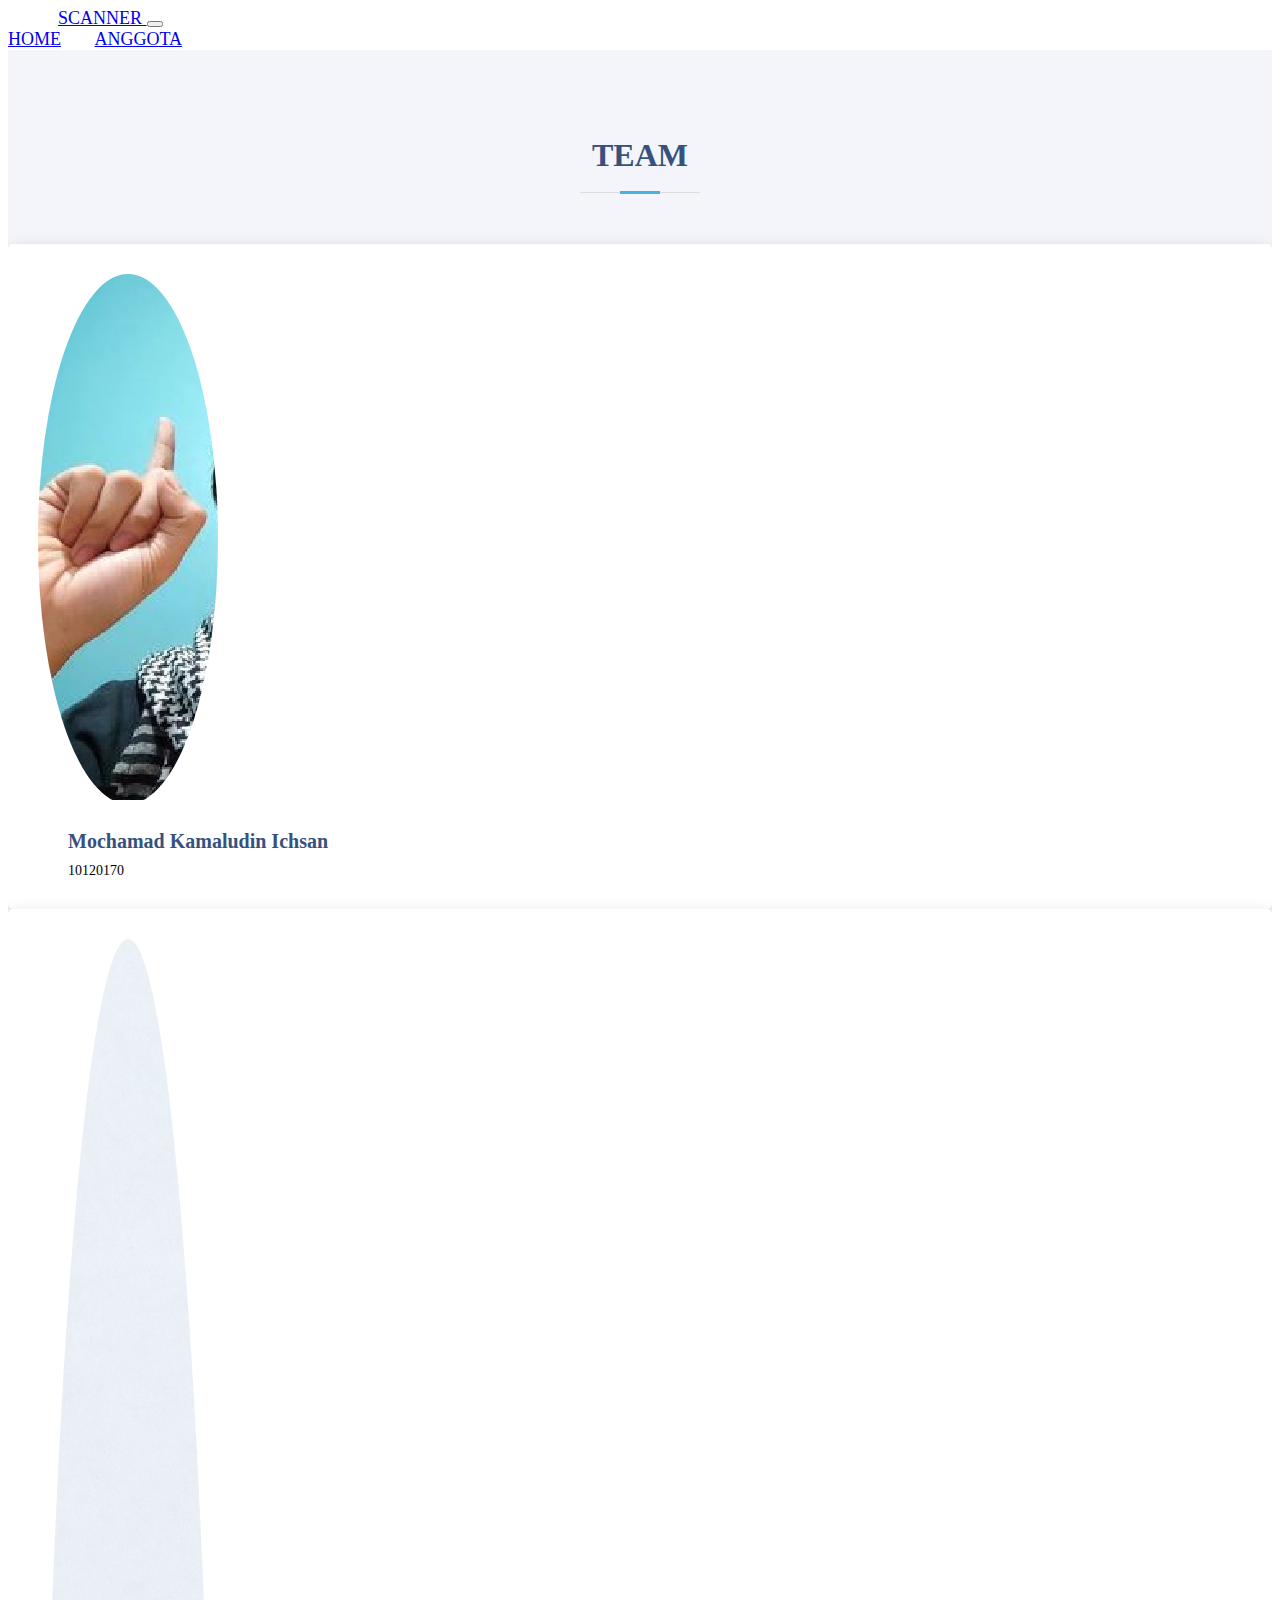
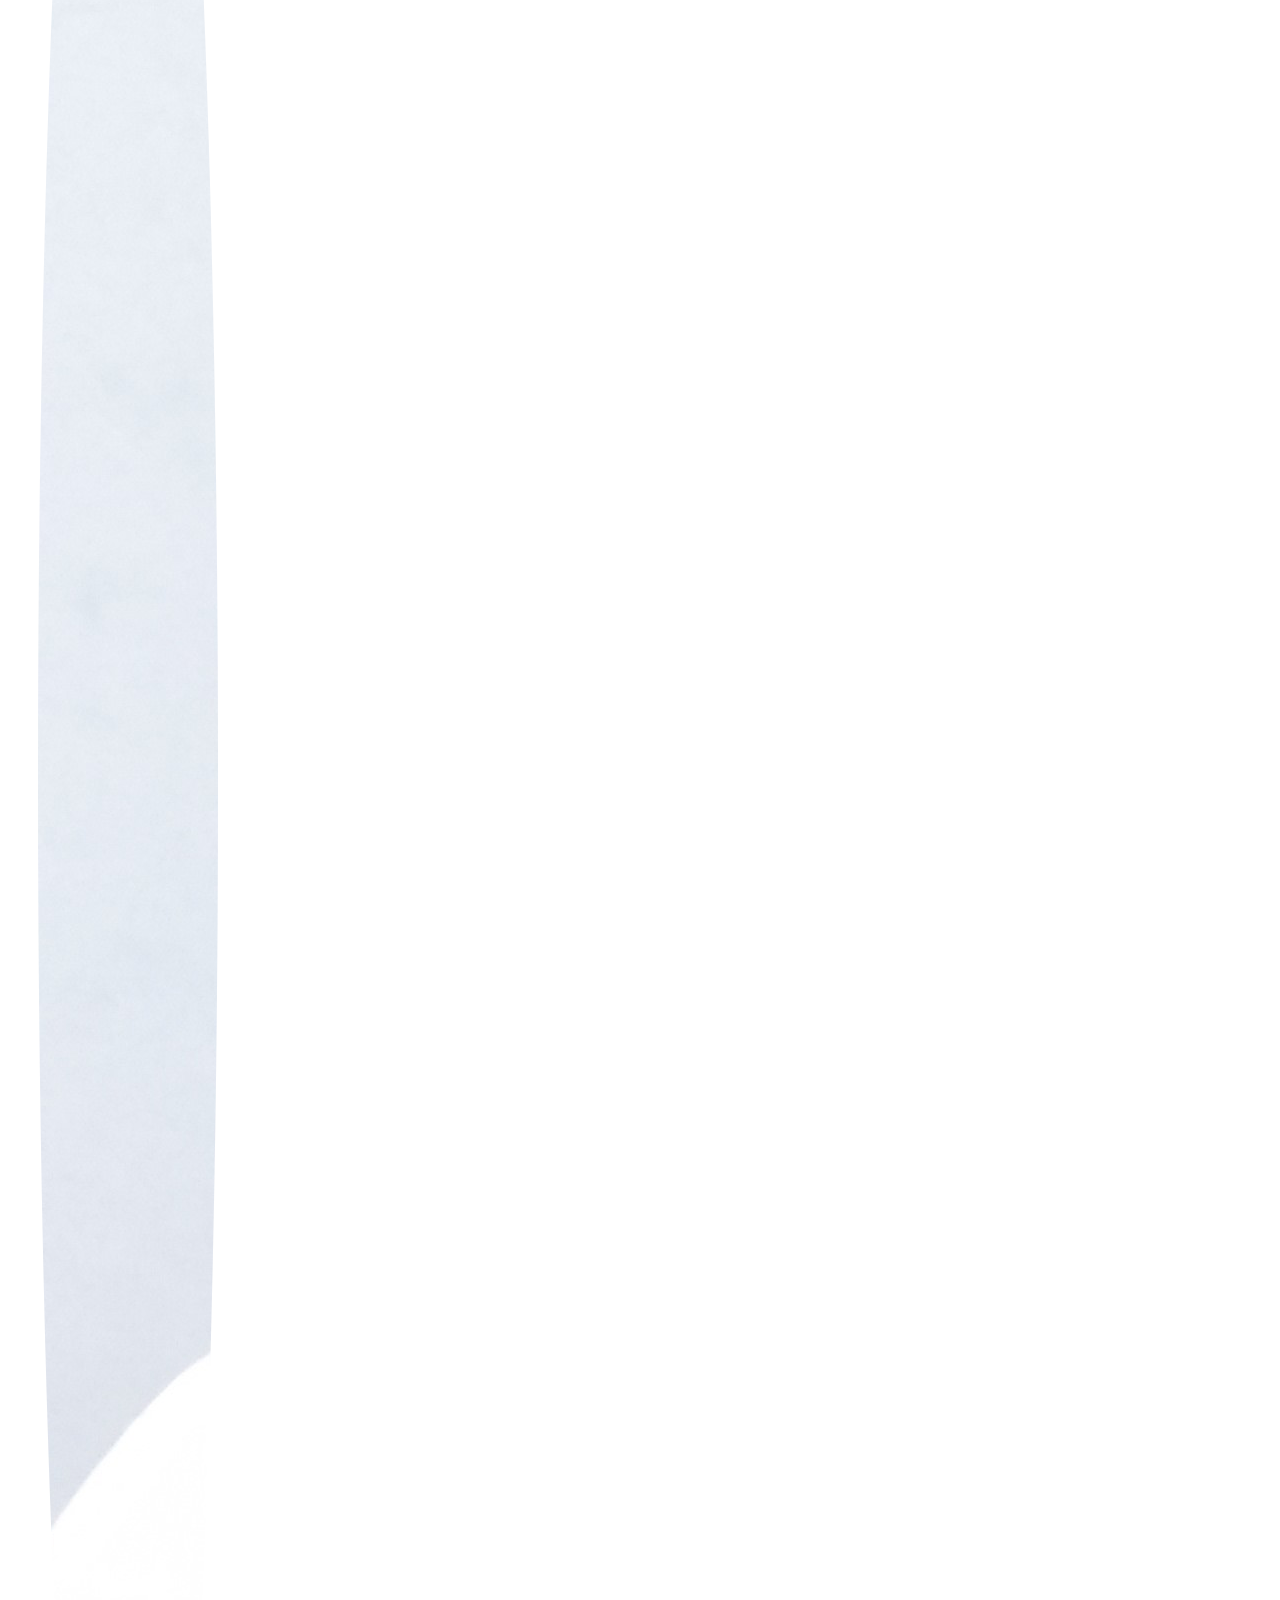
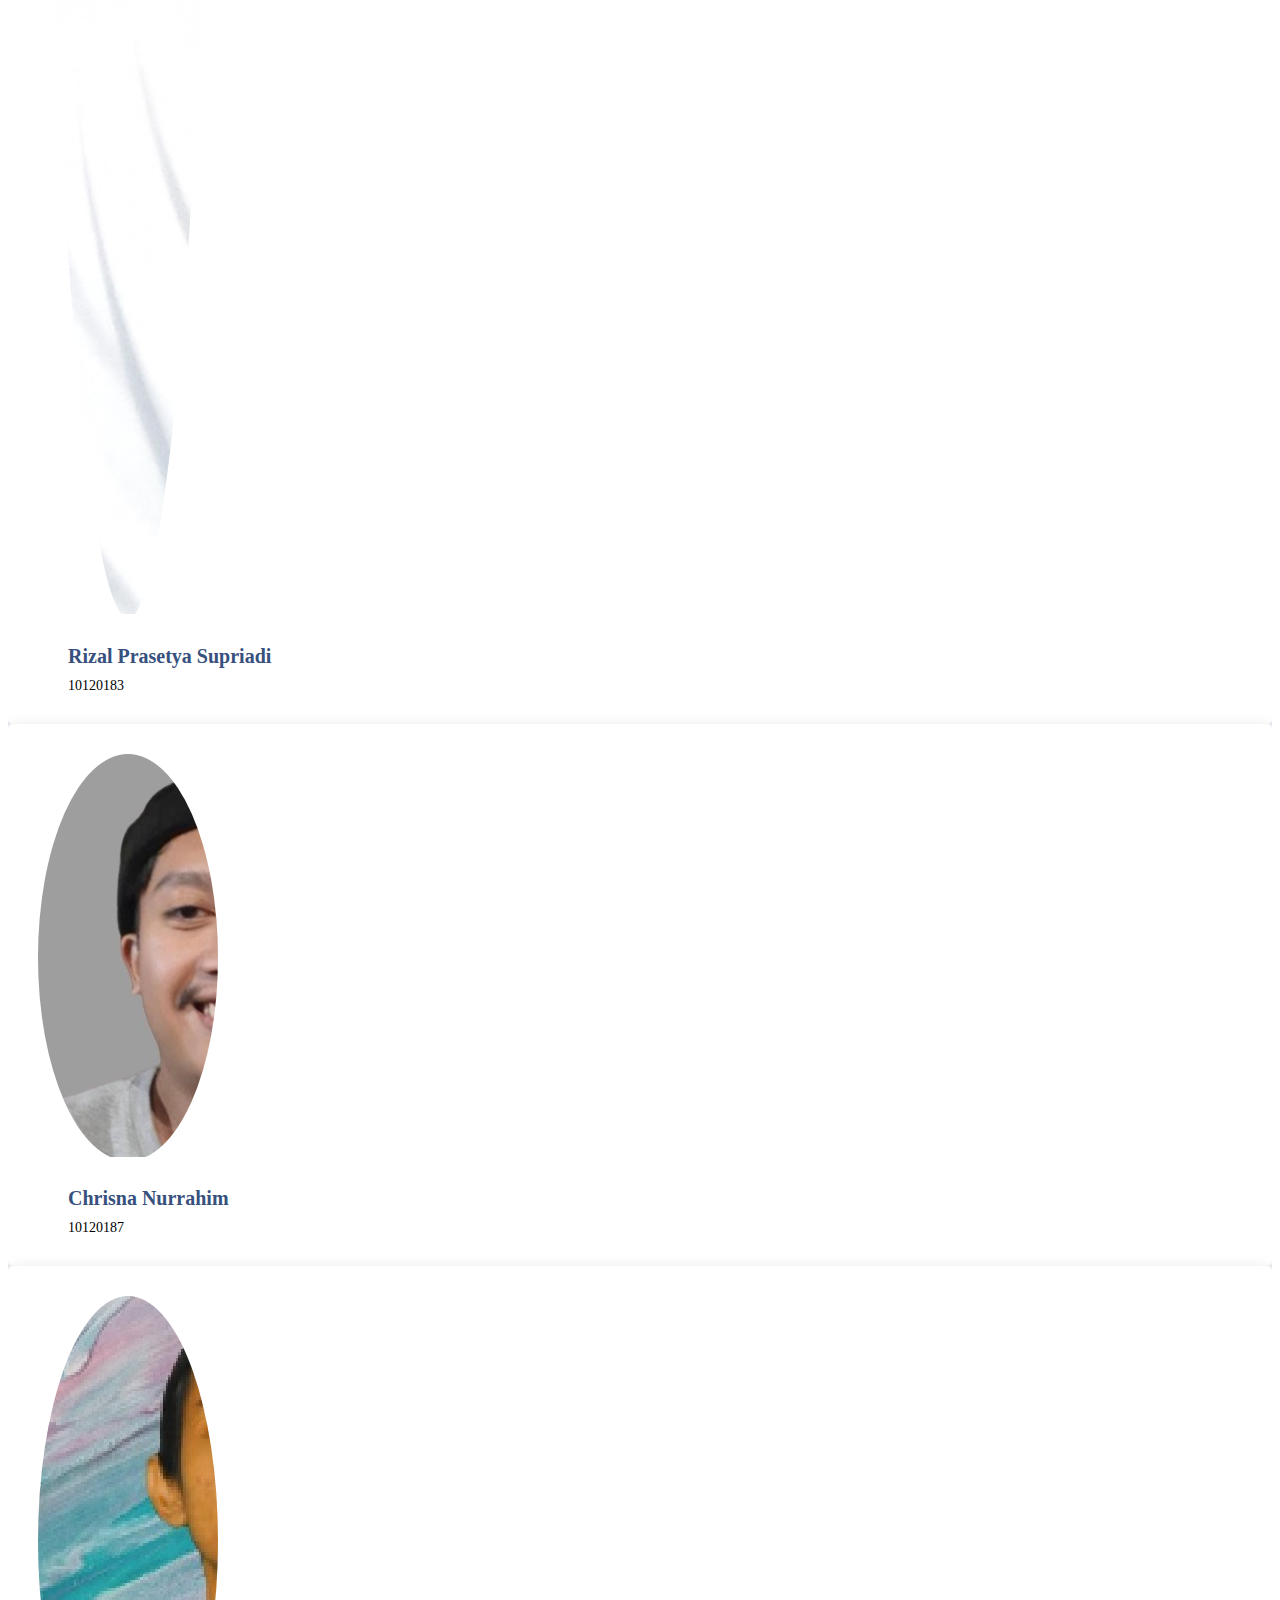
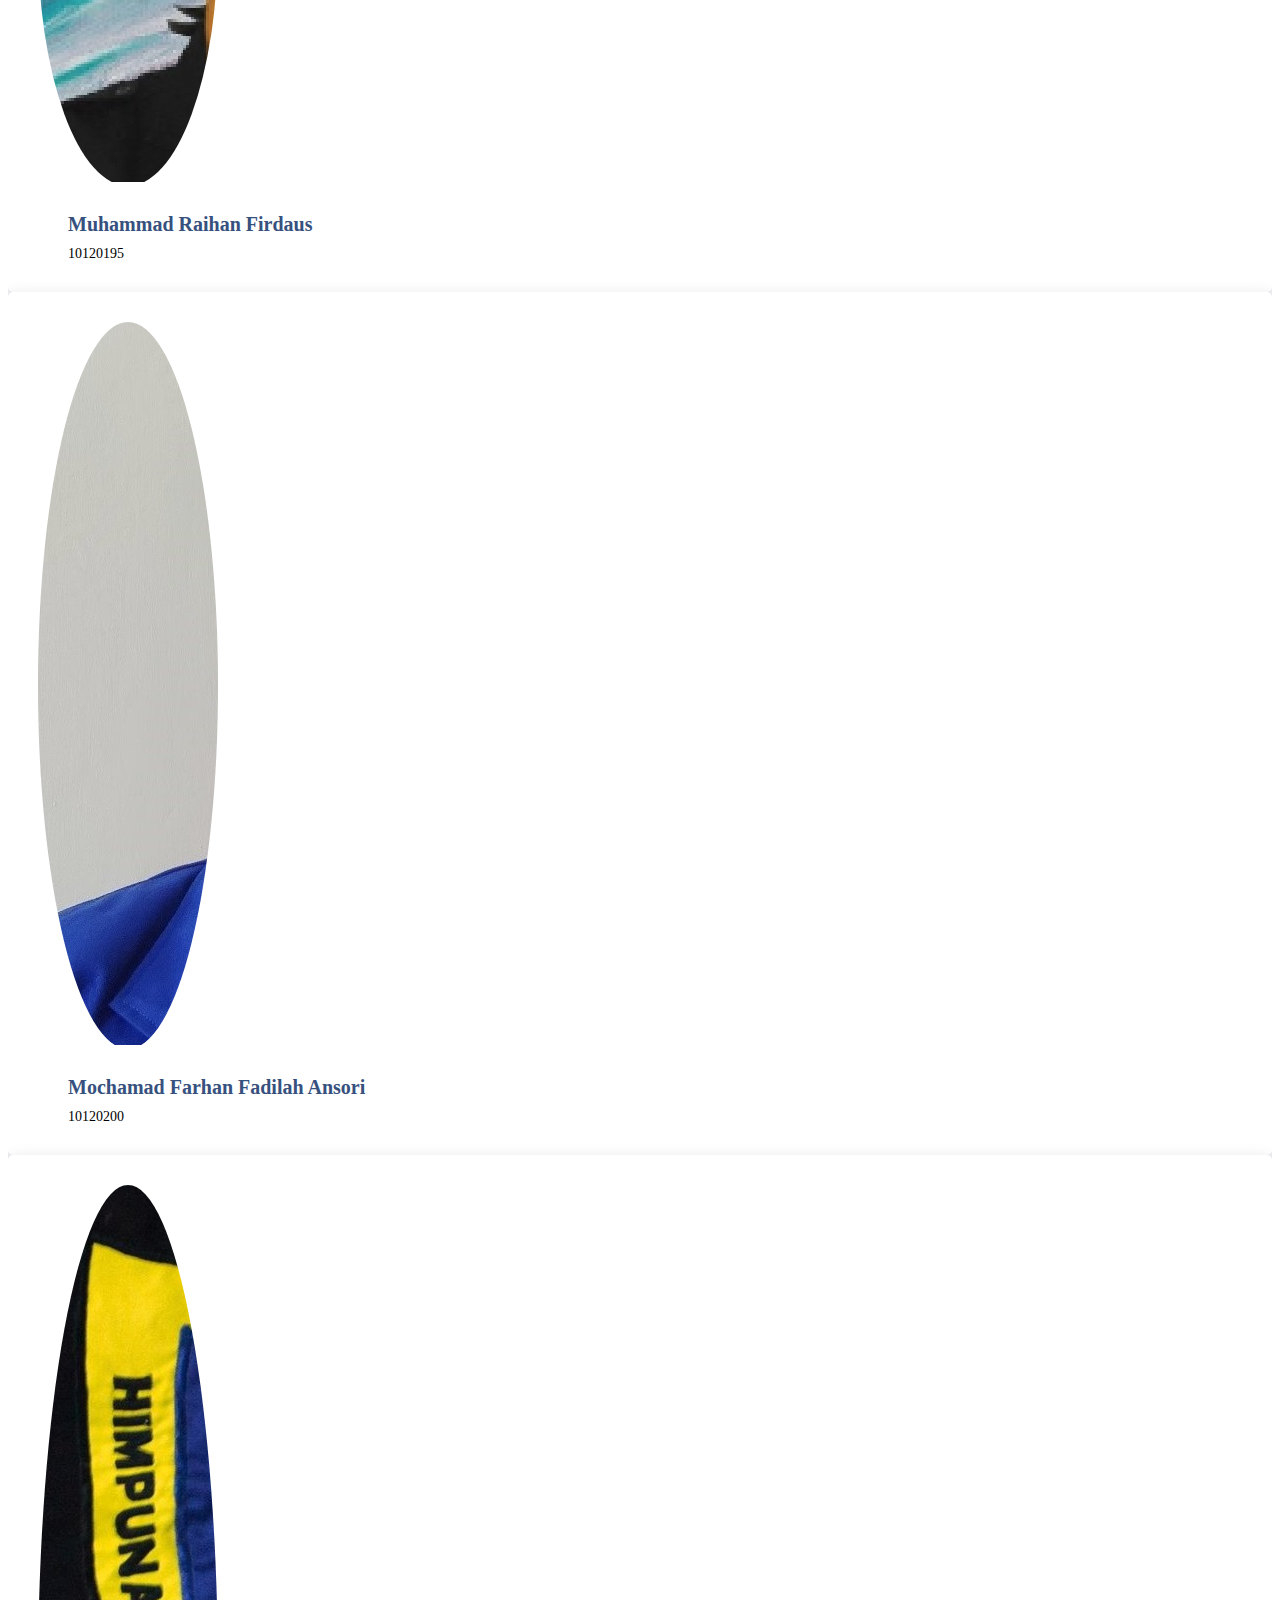
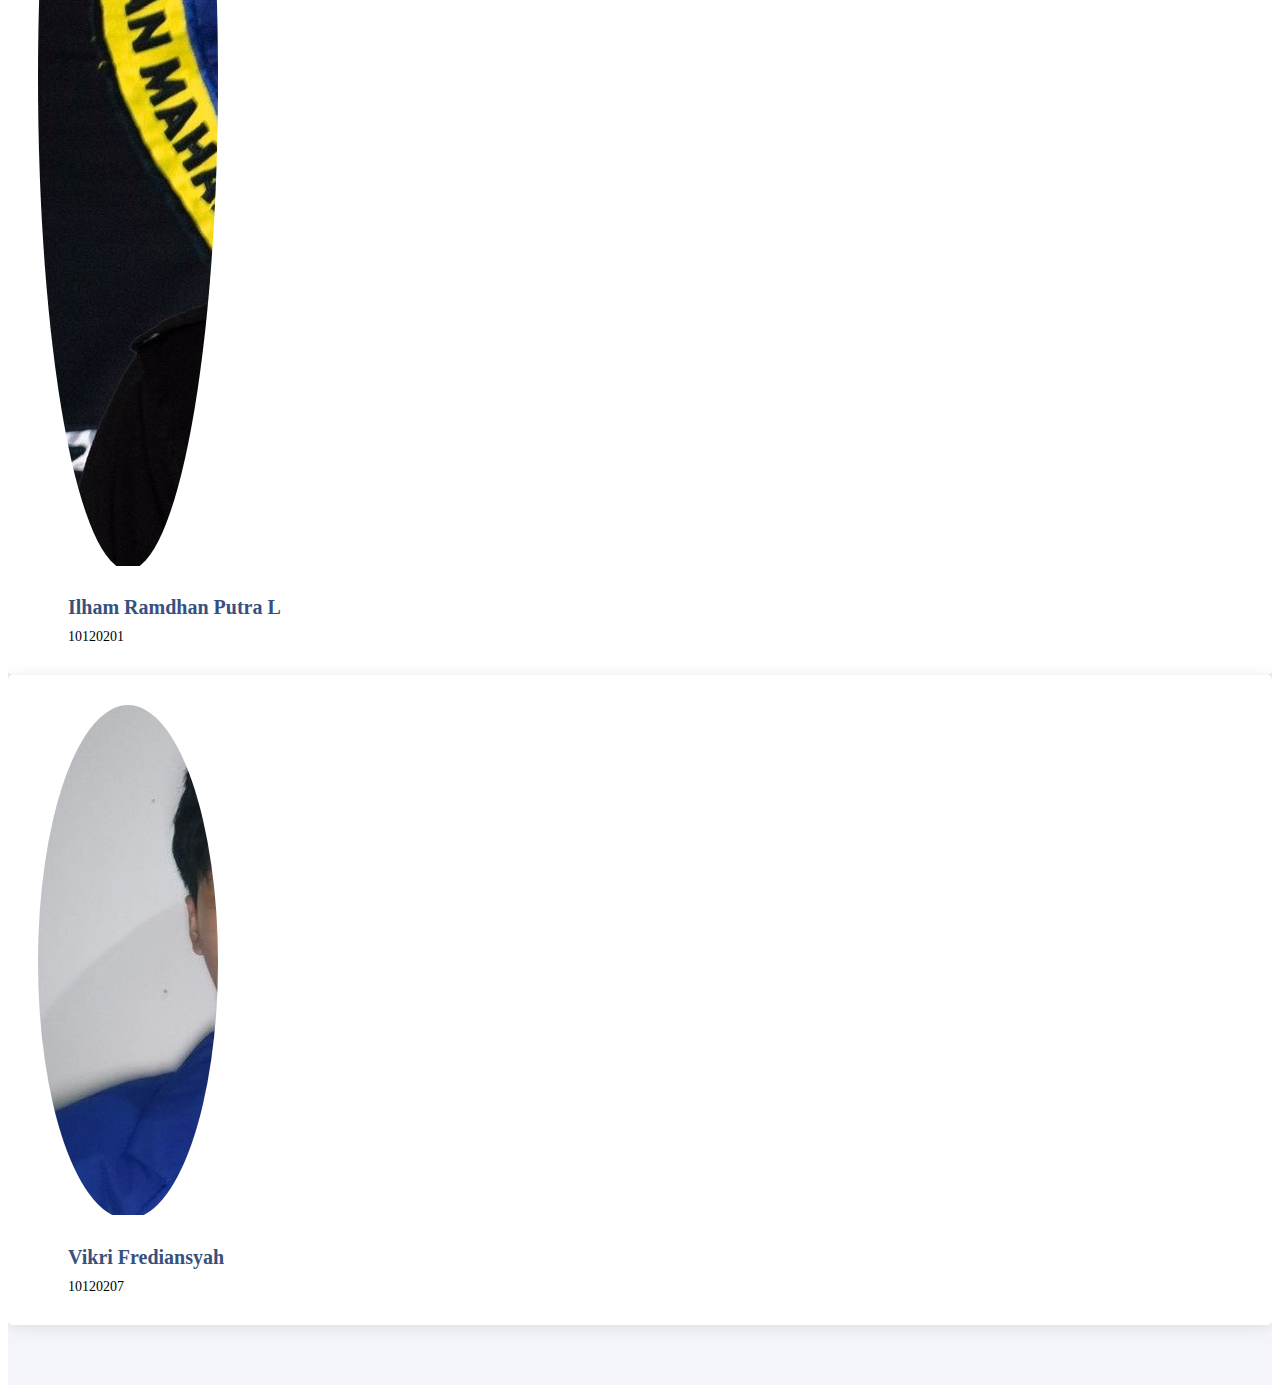
==== anggota.html @ 8d8d81da "first commit" ====
<!DOCTYPE html>
<html lang="en">
<head>
    <meta charset="UTF-8">
    <meta name="viewport" content="width=device-width, initial-scale=1.0">
    <title>Anggota</title>
    <link rel="icon" type="image/x-icon" href="img/favicon.png">

    <link href="https://cdn.jsdelivr.net/npm/bootstrap@5.2.0/dist/css/bootstrap.min.css" rel="stylesheet" integrity="sha384-gH2yIJqKdNHPEq0n4Mqa/HGKIhSkIHeL5AyhkYV8i59U5AR6csBvApHHNl/vI1Bx" crossorigin="anonymous">
    

    <link rel="stylesheet" href="styles.css">
</head>
<body>
    <!-- Navbar -->
  <nav class="navbar navbar-expand-lg navbar-light shadow p-3" style="background-color: white;">
    <div class="container-fluid">
      <a class="navbar-brand" href="#">
        Scanner
      </a>
      <button class="navbar-toggler" type="button" data-bs-toggle="collapse" data-bs-target="#navbarNavAltMarkup" aria-controls="navbarNavAltMarkup" aria-expanded="false" aria-label="Toggle navigation">
        <span class="navbar-toggler-icon"></span>
      </button>
      <div class="collapse navbar-collapse" id="navbarNavAltMarkup">
        <div class="navbar-nav ms-auto">
          <a class="nav-item nav-link " href="/index.html">Home</span></a>
          <a class="nav-item nav-link active" href="#">Anggota</a>
        </div>
      </div>
    </div>
  </nav>
  <!-- End Navbar -->
    
    <section id="team" class="team section-bg">
        <div class="container" data-aos="fade-up">

            <div class="section-title">
                <h2>Team</h2>
            </div>

            <div class="row">

                <div class="col-lg-6 mt-4 " data-aos="zoom-in" data-aos-delay="100">
                    <div class="member d-flex align-items-start">
                        <div class="pic"><img src="img/team-2.jpg" class="img-fluid" alt=""></div>
                        <div class="member-info">
                            <h4>Mochamad Kamaludin Ichsan</h4>
                            <p>10120170</p>
                        </div>
                    </div>
                </div>
                
                <div class="col-lg-6 mt-4" data-aos="zoom-in" data-aos-delay="200">
                    <div class="member d-flex align-items-start">
                        <div class="pic"><img src="img/team-7.jpg" class="img-fluid" alt=""></div>
                        <div class="member-info">
                            <h4>Rizal Prasetya Supriadi</h4>
                            <p>10120183</p>
                        </div>
                    </div>
                </div>
                <div class="col-lg-6 mt-4" data-aos="zoom-in" data-aos-delay="300">
                    <div class="member d-flex align-items-start">
                        <div class="pic"><img src="img/team-6.jpg" class="img-fluid" alt=""></div>
                        <div class="member-info">
                            <h4>Chrisna Nurrahim</h4>
                            <p>10120187</p>
                        </div>
                    </div>
                </div>

                <div class="col-lg-6 mt-4" data-aos="zoom-in" data-aos-delay="400">
                    <div class="member d-flex align-items-start">
                        <div class="pic"><img src="img/team-5.jpg" class="img-fluid" alt=""></div>
                        <div class="member-info">
                            <h4>Muhammad Raihan Firdaus</h4>
                            <p>10120195</p>
                        </div>
                    </div>
                </div>

                <div class="col-lg-6 mt-4" data-aos="zoom-in" data-aos-delay="100">
                    <div class="member d-flex align-items-start">
                        <div class="pic"><img src="img/team-1.jpg" class="img-fluid" alt=""></div>
                        <div class="member-info">
                            <h4>Mochamad Farhan Fadilah Ansori</h4>
                            <p>10120200</p>
                        </div>
                    </div>
                </div>
                
                <div class="col-lg-6 mt-4" data-aos="zoom-in" data-aos-delay="400">
                    <div class="member d-flex align-items-start">
                        <div class="pic"><img src="img/team-4.jpg" class="img-fluid" alt=""></div>
                        <div class="member-info">
                            <h4>Ilham Ramdhan Putra L</h4>
                            <p>10120201</p>
                        </div>
                    </div>
                </div>

                <div class="col-lg-6 mt-4" data-aos="zoom-in" data-aos-delay="300">
                    <div class="member d-flex align-items-start">
                        <div class="pic"><img src="img/team-3.jpg" class="img-fluid" alt=""></div>
                        <div class="member-info">
                            <h4>Vikri Frediansyah</h4>
                            <p>10120207</p>
                        </div>
                    </div>
                </div>

               

            </div>

        </div>
    </section><!-- End Team Section -->

    
</body>
</html>
---- styles.css ----
@import url('https://fonts.googleapis.com/css2?family=Source+Code+Pro:wght@500&display=swap');

/* Navbar */
.navbar {
  font-family: Readex Pro;
  font-size: 18px;
}

.textshadow {
  text-shadow: rgb(0, 0, 0) 1px 0 10px;
}

.navbar-brand {
  font-size: 18px;
  margin-left: 50px;
  text-transform: uppercase;
}
.nav-link {
  text-transform: uppercase;
  margin-right: 30px;
}

/* Textarea */
.input {
    margin-top: 150px;
    font-family: 'Source Code Pro', monospace;
}

.hasil {
    margin-top: 135px;
    font-family: 'Source Code Pro', monospace;
}

/*--------------------------------------------------------------
  # Team
  --------------------------------------------------------------*/
  .team .member {
    position: relative;
    box-shadow: 0px 2px 15px rgba(0, 0, 0, 0.1);
    padding: 30px;
    border-radius: 5px;
    background: #fff;
    transition: 0.5s;
    height: 100%;
  }
  
  .team .member .pic {
    overflow: hidden;
    width: 180px;
    border-radius: 50%;
  }
  
  .team .member .pic img {
    transition: ease-in-out 0.3s;
  }
  
  .team .member:hover {
    transform: translateY(-10px);
  }
  
  .team .member .member-info {
    padding-left: 30px;
  }
  
  .team .member h4 {
    font-weight: 700;
    margin-bottom: 5px;
    font-size: 20px;
    color: #37517e;
  }
  
  .team .member span {
    display: block;
    font-size: 15px;
    padding-bottom: 10px;
    position: relative;
    font-weight: 500;
  }
  
  .team .member span::after {
    content: "";
    position: absolute;
    display: block;
    width: 50px;
    height: 1px;
    background: #cbd6e9;
    bottom: 0;
    left: 0;
  }
  
  .team .member p {
    margin: 10px 0 0 0;
    font-size: 14px;
  }
  
  .team .member .social {
    margin-top: 12px;
    display: flex;
    align-items: center;
    justify-content: flex-start;
  }
  
  .team .member .social a {
    transition: ease-in-out 0.3s;
    display: flex;
    align-items: center;
    justify-content: center;
    border-radius: 50px;
    width: 32px;
    height: 32px;
    background: #eff2f8;
  }
  
  .team .member .social a i {
    color: #37517e;
    font-size: 16px;
    margin: 0 2px;
  }
  
  .team .member .social a:hover {
    background: #47b2e4;
  }
  
  .team .member .social a:hover i {
    color: #fff;
  }
  
  .team .member .social a+a {
    margin-left: 8px;
  }

  /*--------------------------------------------------------------
  # Sections General
  --------------------------------------------------------------*/
  section {
    padding: 60px 0;
    overflow: hidden;
  }
  
  .section-bg {
    background-color: #f3f5fa;
  }
  
  .section-title {
    text-align: center;
    padding-bottom: 30px;
  }
  
  .section-title h2 {
    font-size: 32px;
    font-weight: bold;
    text-transform: uppercase;
    margin-bottom: 20px;
    padding-bottom: 20px;
    position: relative;
    color: #37517e;
  }
  
  .section-title h2::before {
    content: "";
    position: absolute;
    display: block;
    width: 120px;
    height: 1px;
    background: #ddd;
    bottom: 1px;
    left: calc(50% - 60px);
  }
  
  .section-title h2::after {
    content: "";
    position: absolute;
    display: block;
    width: 40px;
    height: 3px;
    background: #47b2e4;
    bottom: 0;
    left: calc(50% - 20px);
  }
  
  .section-title p {
    margin-bottom: 0;
  }
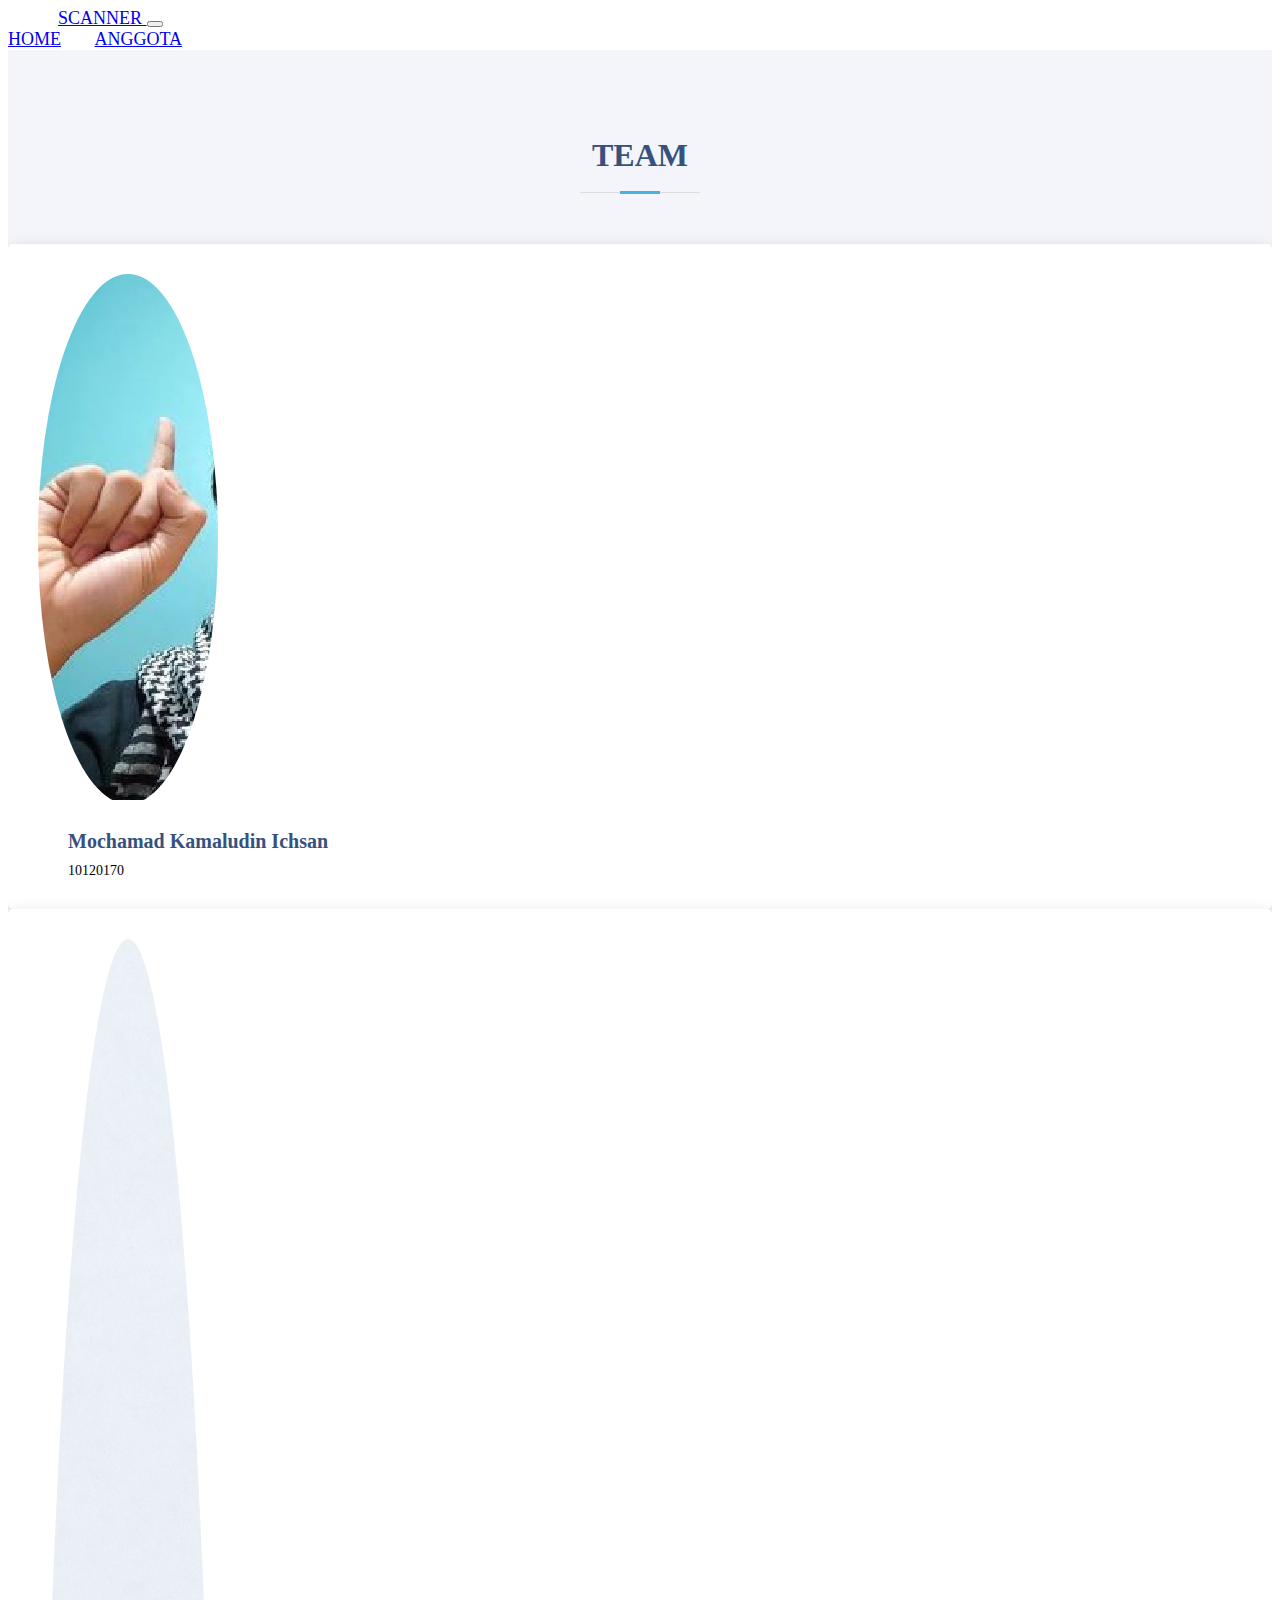
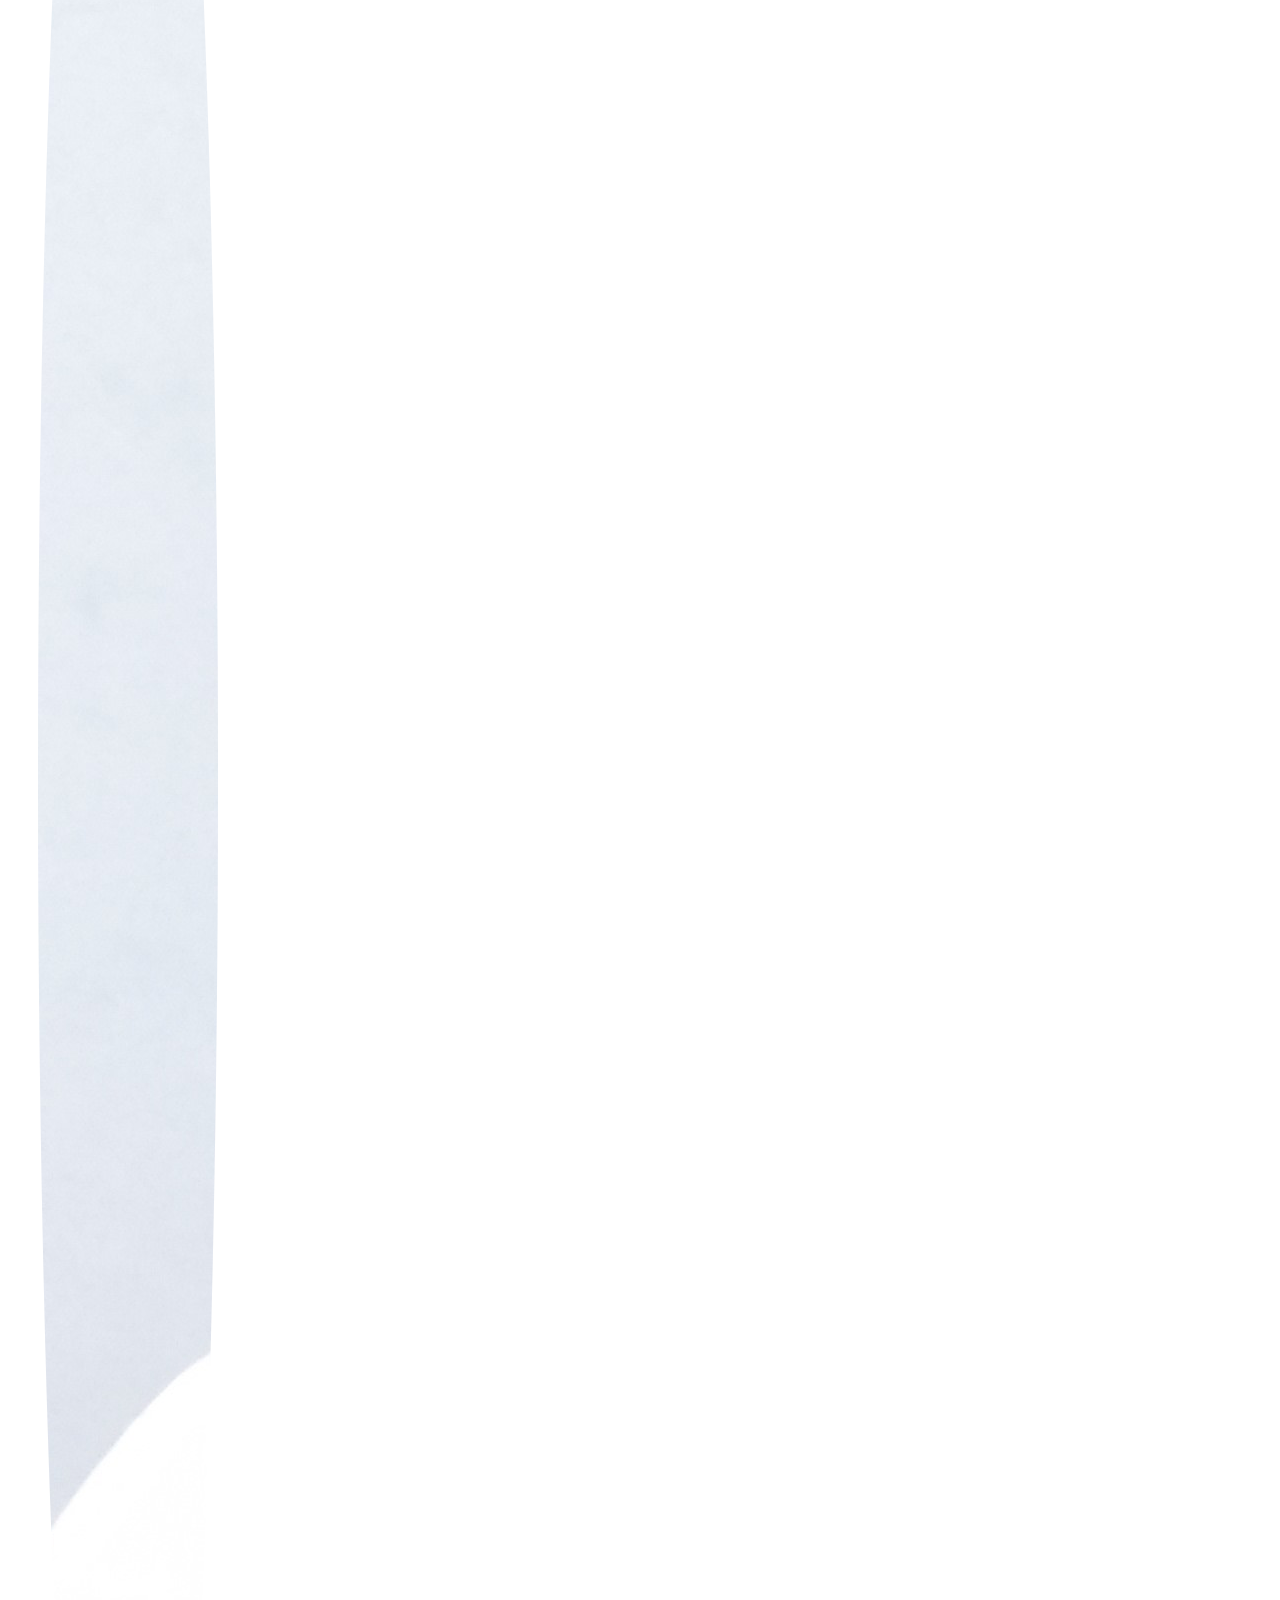
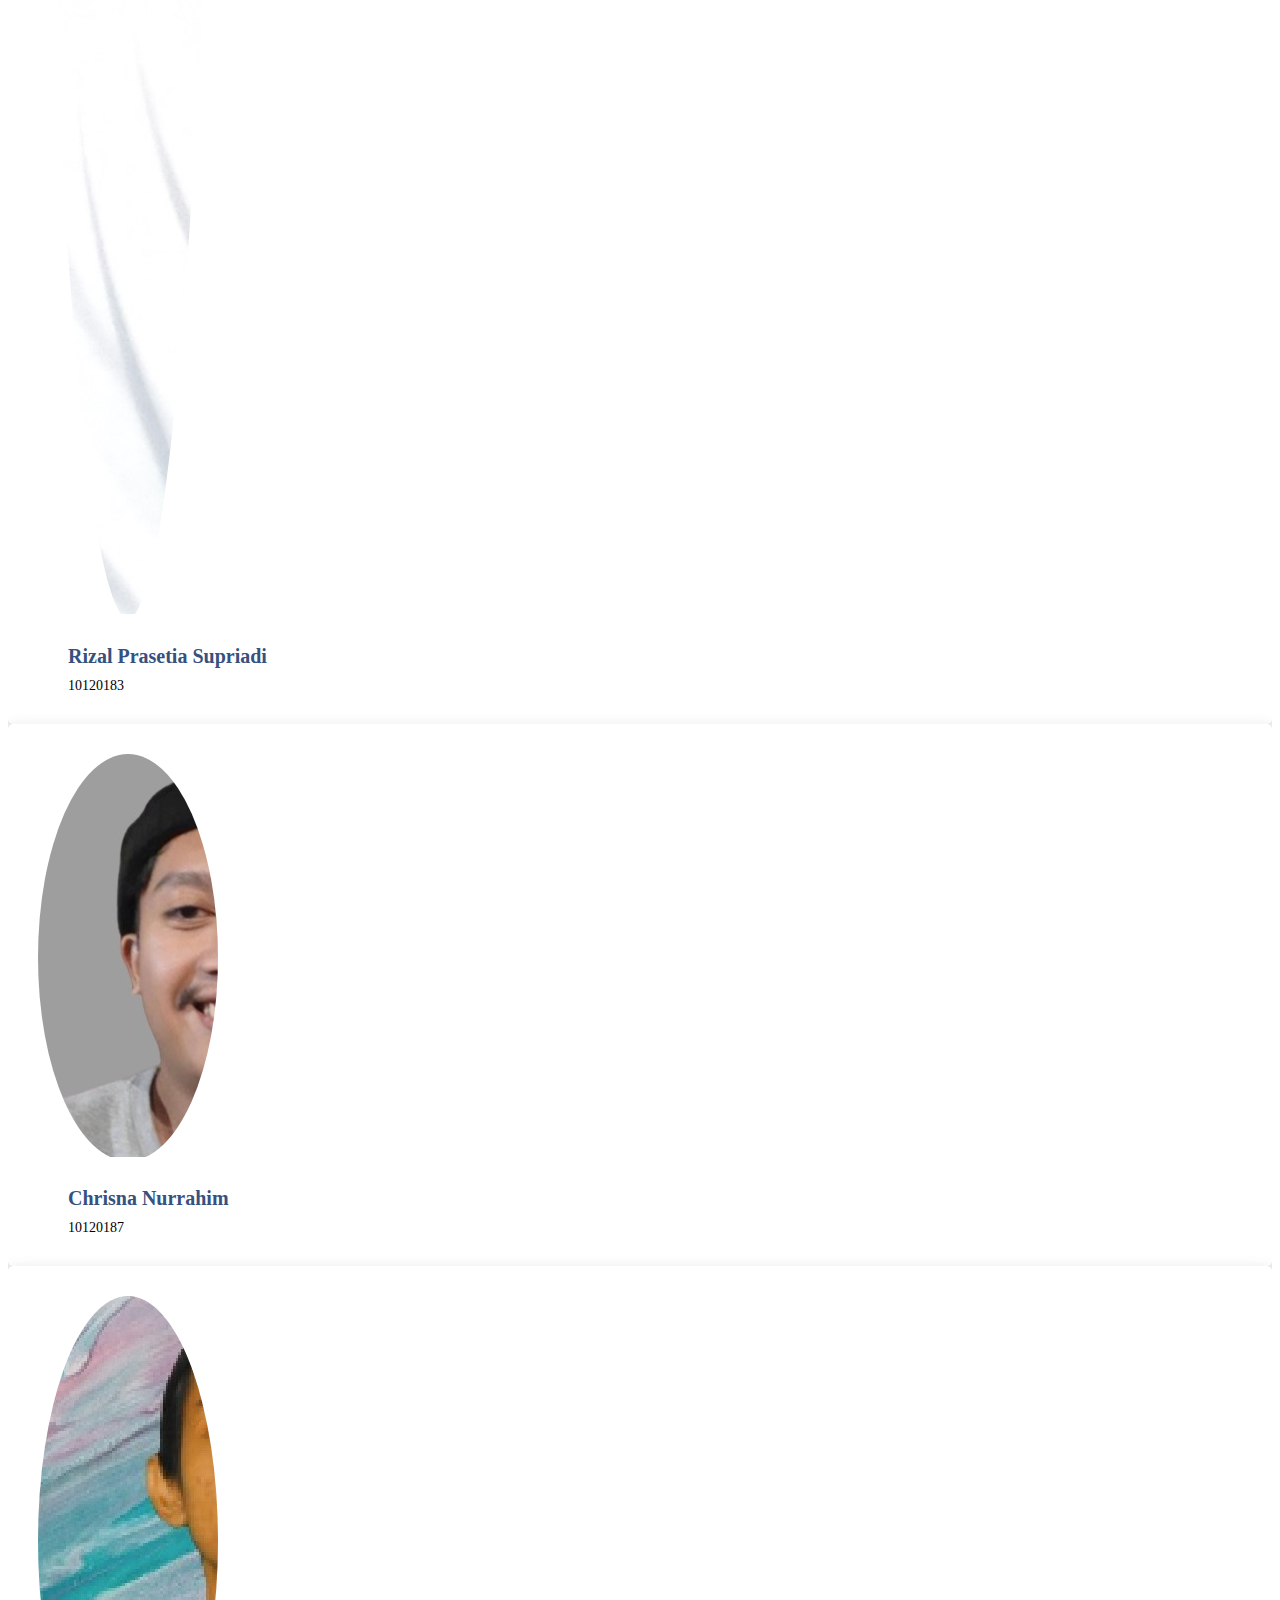
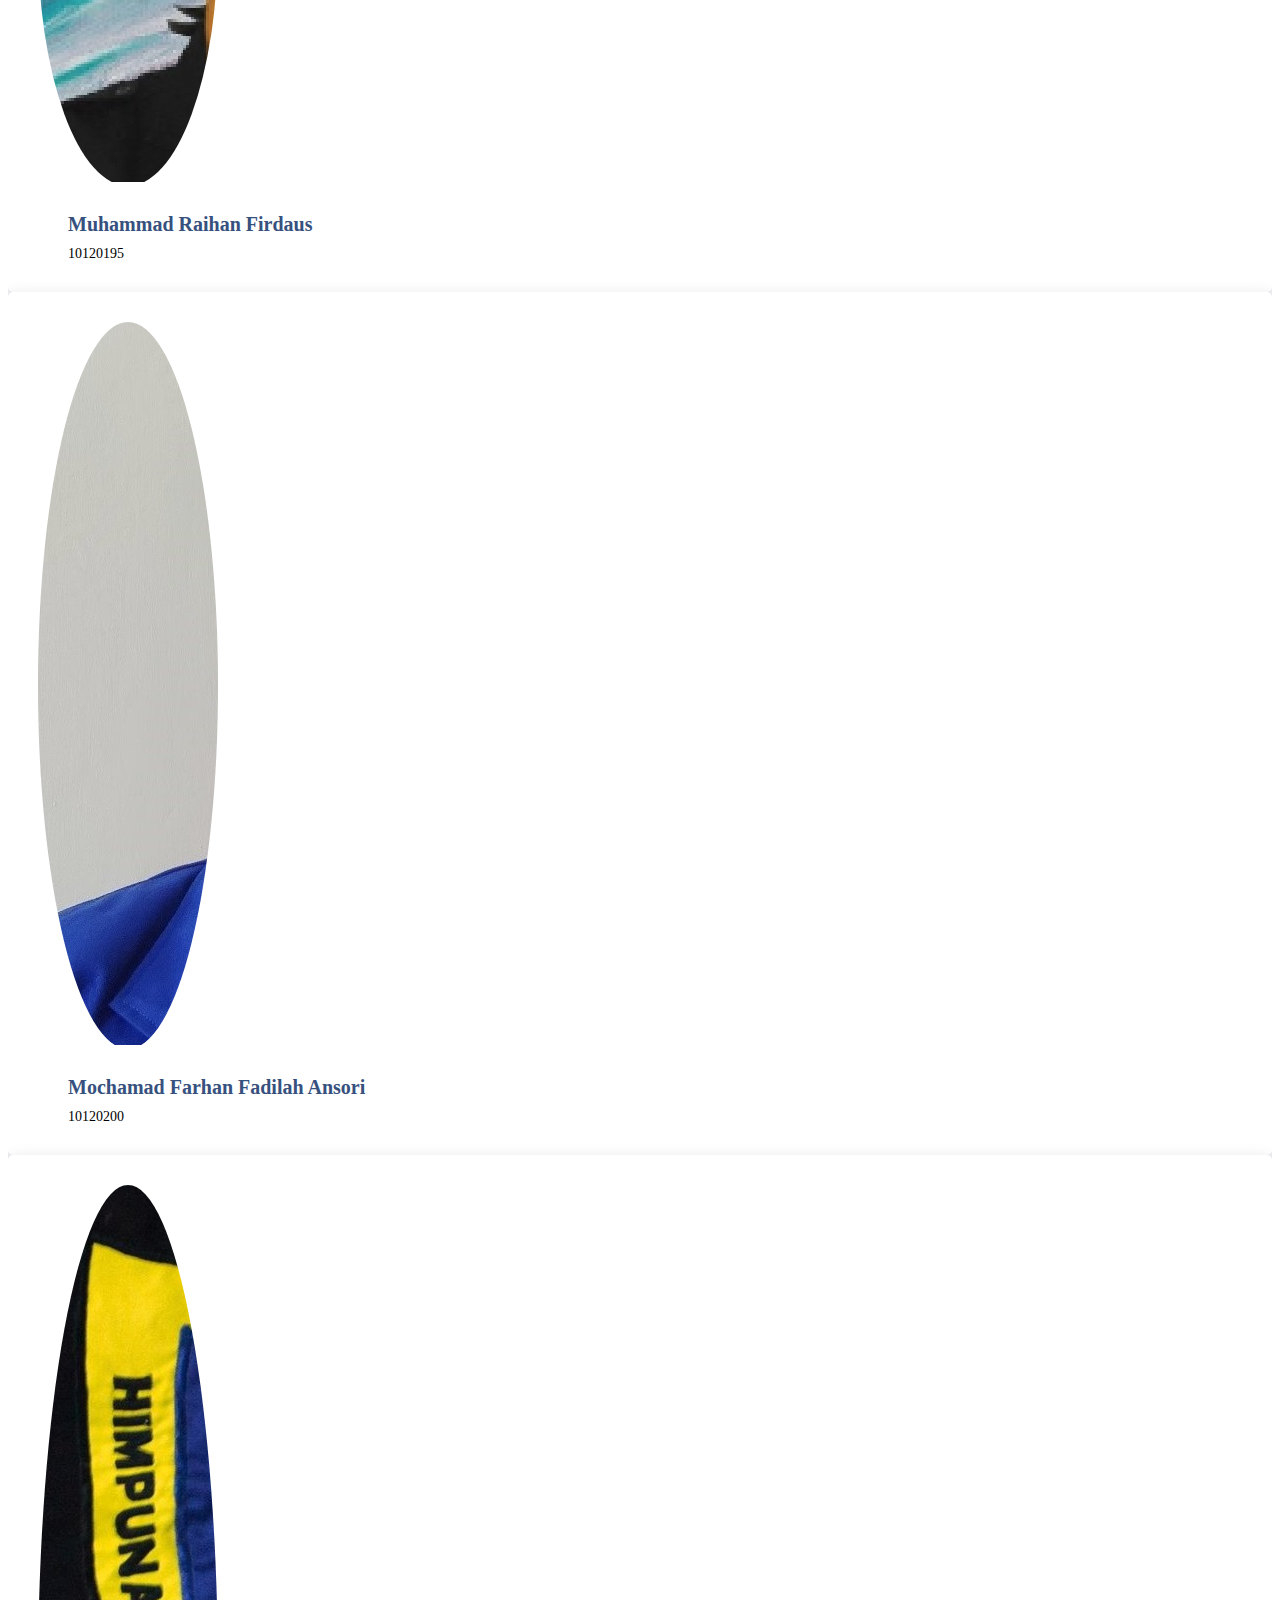
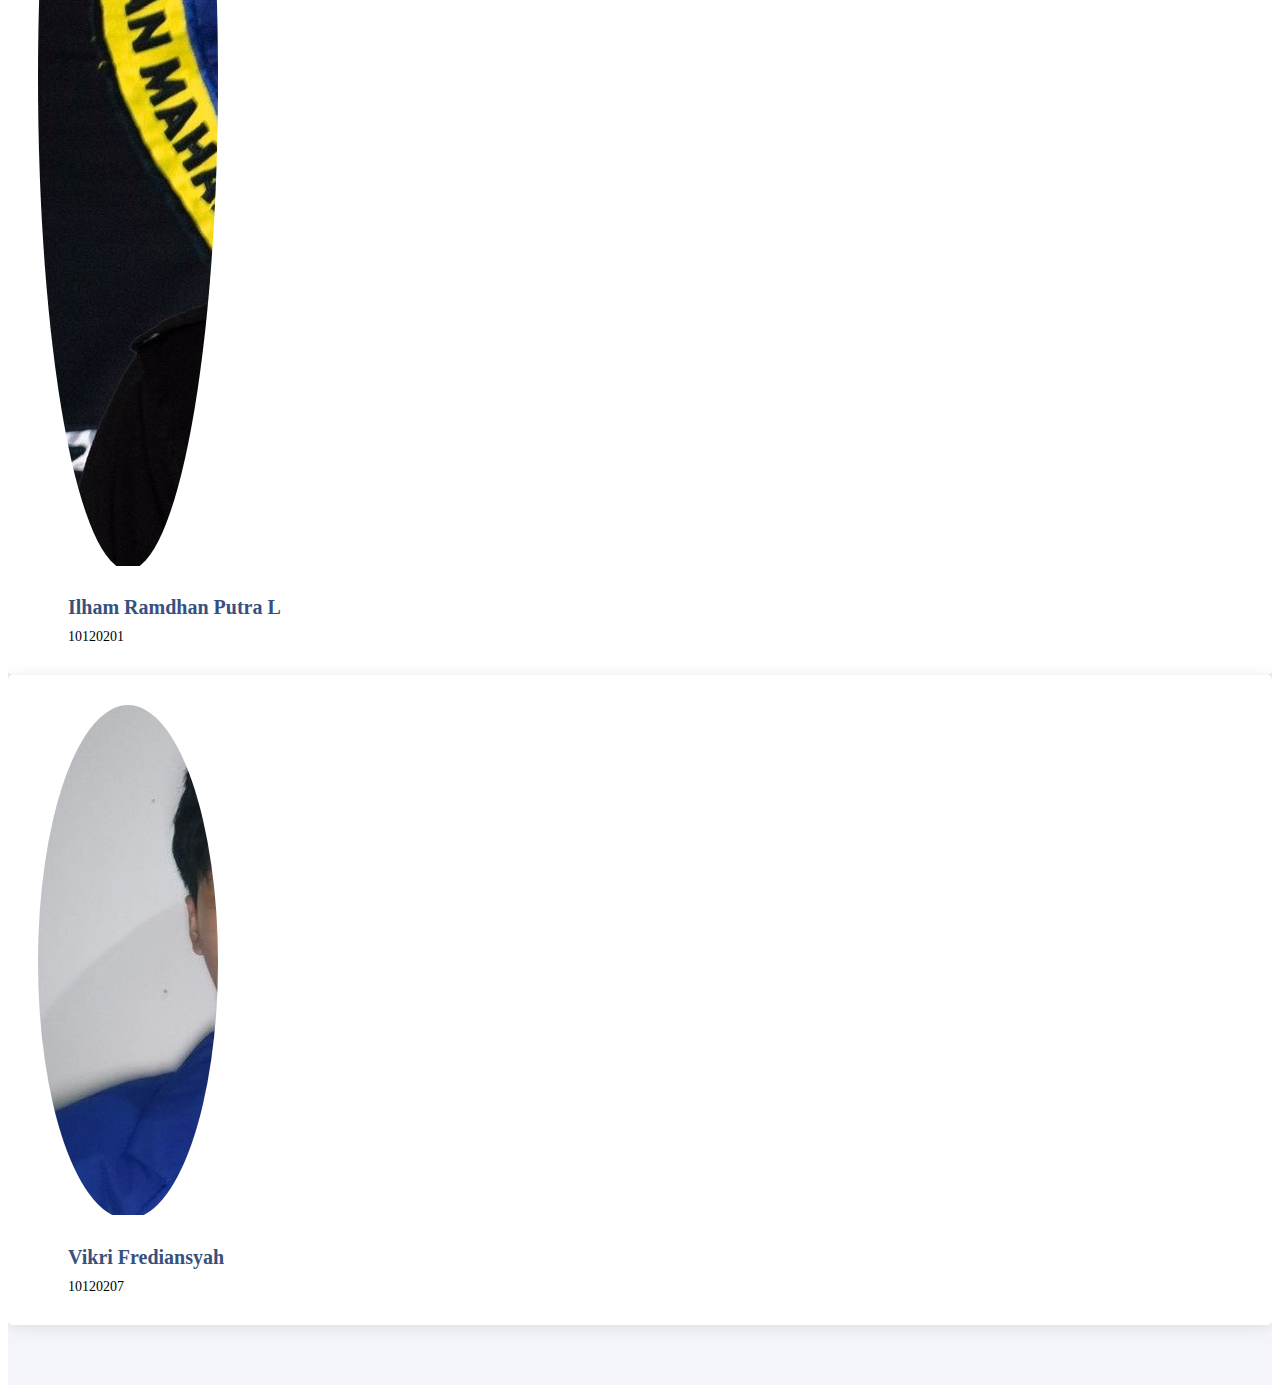
==== commit da139606: "memperbaiki nama" ====
--- a/anggota.html
+++ b/anggota.html
@@ -54,7 +54,7 @@
                     <div class="member d-flex align-items-start">
                         <div class="pic"><img src="img/team-7.jpg" class="img-fluid" alt=""></div>
                         <div class="member-info">
-                            <h4>Rizal Prasetya Supriadi</h4>
+                            <h4>Rizal Prasetia Supriadi</h4>
                             <p>10120183</p>
                         </div>
                     </div>
